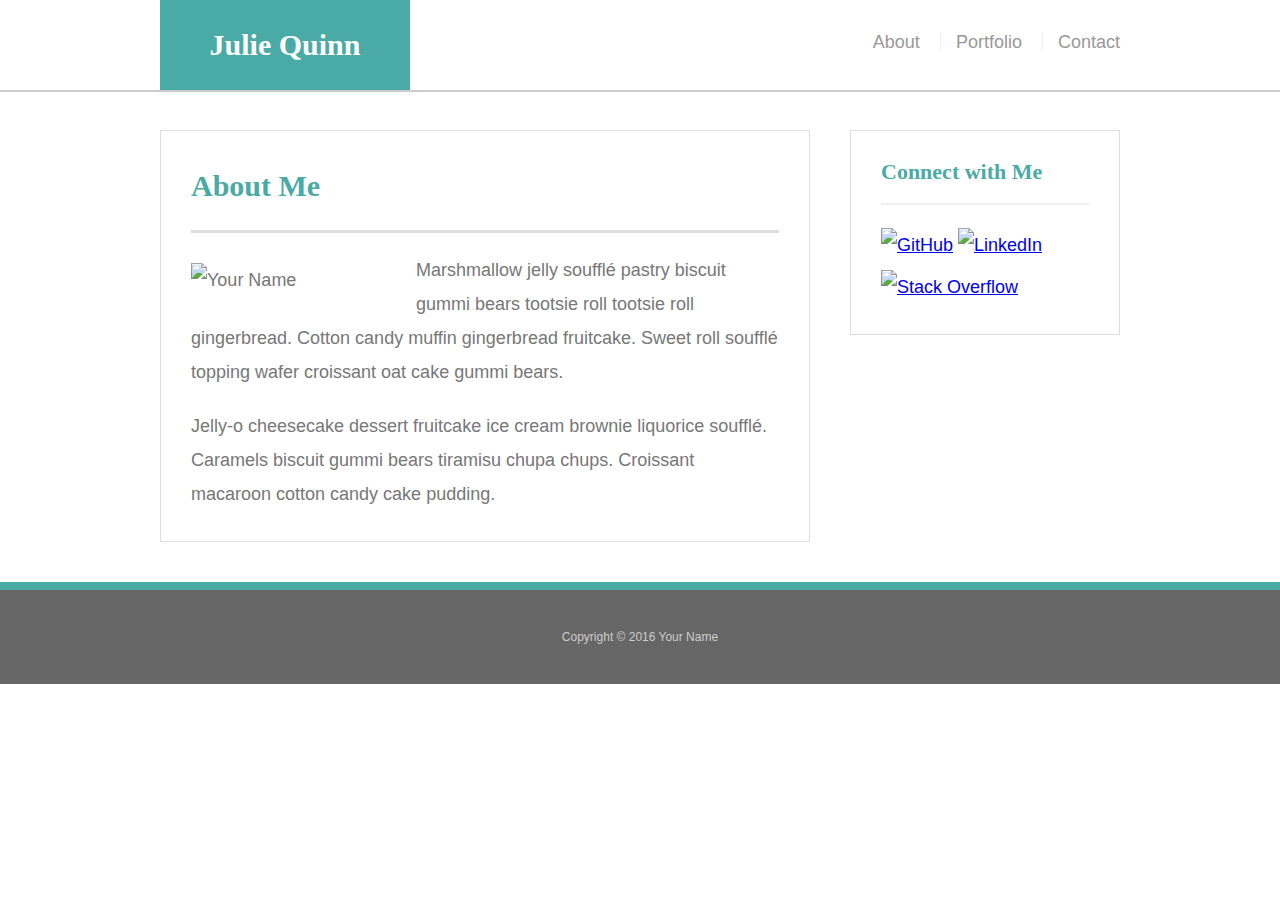
==== index.html @ 041cb8db "initial files" ====
<!doctype html>
<html lang="en-us">

<head>
  <meta charset="UTF-8">
  <title>About | Julie Quinn</title>
  <link rel="stylesheet" type="text/css" href="reset.css">
  <link rel="stylesheet" type="text/css" href="style.css">
</head>

<body>

  <header id="masthead">
    <div class="container">
      <a href="index.html" id="logo">Julie Quinn</a>
      <nav>
        <a href="index.html">About</a>
        <a href="portfolio.html">Portfolio</a>
        <a href="contact.html">Contact</a>
      </nav>
    </div>
  </header>

  <div id="main-container" class="container">
    <section class="main-section">
      <h1>About Me</h1>

      <img src="assets/images/cat.jpg" class="auth-image" alt="Your Name">

      <p>Marshmallow jelly souffl&eacute; pastry biscuit gummi bears tootsie roll tootsie roll gingerbread. Cotton candy muffin gingerbread fruitcake. Sweet roll souffl&eacute; topping wafer croissant oat cake gummi&nbsp;bears.</p>

      <p>Jelly-o cheesecake dessert fruitcake ice cream brownie liquorice souffl&eacute;. Caramels biscuit gummi bears tiramisu chupa chups. Croissant macaroon cotton candy cake pudding.</p>

    </section>

    <section class="sidebar">
      <div id="connect">
        <h2>Connect with Me</h2>

        <a href="#"><img src="assets/images/github-128.png" class="social" alt="GitHub" /></a>
        <a href="#"><img src="assets/images/linkedin-128.png" class="social" alt="LinkedIn" /></a>
        <a href="#"><img src="assets/images/stackoverflow-128.png" class="social" alt="Stack Overflow" /></a>
      </div>
    </section>
  </div>

  <footer>
    <div class="container">
      Copyright &copy; 2016 Your Name
    </div>
  </footer>
</body>

</html>
---- style.css ----
body {
  font-family: Arial, "Helvetica Neue", Helvetica, sans-serif;
  font-size: 18px;
  line-height: 34px;
  color: #777;
  background: url("../images/concrete_seamless.png");
}

* {
  box-sizing: border-box;
}

/* general */

.container {
  width: 100%;
  max-width: 960px;
  margin: 0 auto;
  clear: both;
}

h1,
h2,
h3,
p {
  margin-bottom: 20px;
}

p:last-child {
  margin-bottom: 0;
}

h1,
h2,
h3 {
  font-family: Georgia, Times, "Times New Roman", serif;
  font-weight: 700;
  color: #4aaaa5;
}

h1 {
  padding-bottom: 20px;
  font-size: 30px;
  line-height: 49px;
  border-bottom: 3px solid #ddd;
}

h2,
h3 {
  font-size: 22px;
}

/* header */

#masthead {
  position: fixed;
  z-index: 99;
  width: 100%;
  margin: 0 0 30px;
  overflow: auto;
  color: #fff;
  background: #fff;
  border-bottom: 2px solid #ccc;
}

#logo {
  float: left;
  width: 250px;
  height: 90px;
  font-family: Georgia, Times, "Times New Roman", serif;
  font-size: 30px;
  font-weight: 700;
  line-height: 90px;
  color: #fff;
  text-align: center;
  text-decoration: none;
  background: #4aaaa5;
}

nav {
  float: right;
  margin-top: 25px;
}

nav a {
  display: inline-block;
  padding-left: 15px;
  margin-left: 15px;
  line-height: 18px;
  color: #999;
  text-decoration: none;
  border-left: 1px solid #efefef;
}

nav a:first-child {
  border-left: 0 none;
}

/* footer */

footer {
  padding: 30px 0;
  clear: both;
  font-size: 12px;
  color: #fff;
  color: #ccc;
  text-align: center;
  background: #666;
  border-top: 8px solid #4aaaa5;
}

/* sidebar */

.sidebar {
  float: right;
  width: 100%;
  max-width: 270px;
  padding: 30px;
  margin-bottom: 20px;
  background: #fff;
  border: 1px solid #ddd;
}

h3,
.sidebar h2 {
  padding-bottom: 20px;
  margin-bottom: 15px;
  line-height: 22px;
  border-bottom: 2px solid #eee;
}

.social {
  width: 62px;
  height: 62px;
  margin-top: 8px;
  margin-right: 5px;
}

.social:last-child {
  margin-right: 0;
}

/* main */

#main-container {
  padding-top: 130px;
}

.main-section {
  float: left;
  width: 100%;
  max-width: 650px;
  padding: 30px;
  margin: 0 0 40px;
  background: #fff;
  border: 1px solid #ddd;
}

/* portfolio page */

.work {
  position: relative;
  float: left;
  width: 274px;
  margin: 20px 0 25px;
  overflow: auto;
}

.work:nth-child(even) {
  margin-right: 40px;
}

.work img {
  width: 100%;
  border: 0 none;
  opacity: 0.8;
}

.work h3 {
  position: absolute;
  bottom: 20px;
  width: 100%;
  padding: 15px;
  margin-bottom: 0;
  font-weight: 300;
  line-height: 30px;
  color: #fff;
  text-align: center;
  background: #4aaaa5;
  border-bottom: 0;
}

.auth-image {
  float: left;
  width: 200px;
  height: auto;
  margin-top: 10px;
  margin-right: 25px;
}

/* contact page */

#contact-form ul {
  margin-bottom: 20px;
}

#contact-form li {
  margin-bottom: 10px;
}

label,
input[type=text],
input[type=email],
textarea {
  display: block;
  width: 100%;
}

input[type=text],
input[type=email],
textarea {
  height: 35px;
  padding: 0 10px;
  font-size: 14px;
  border: 1px solid #ddd;
}

textarea {
  height: 200px;
}

input[type=submit] {
  padding: 10px 30px;
  font-size: 18px;
  color: #fff;
  cursor: pointer;
  background: #4aaaa5;
  border: 0 none;
}

@media screen and (max-width: 980px) {
  .container {
    width: 100%;
    max-width: 468px;
    margin: 0 auto;
  }
  .main-section {
    float: left;
    width: 100%;
    max-width: 650px;
    padding: 30px;
    margin: 0 0 40px;
    background: #fff;
    border: 1px solid #ddd;
  }
  .sidebar {
    float: right;
    width: 100%;
    max-width: 270px;
    padding: 30px;
    margin-bottom: 20px;
    background: #fff;
    border: 1px solid #ddd;
  }
}
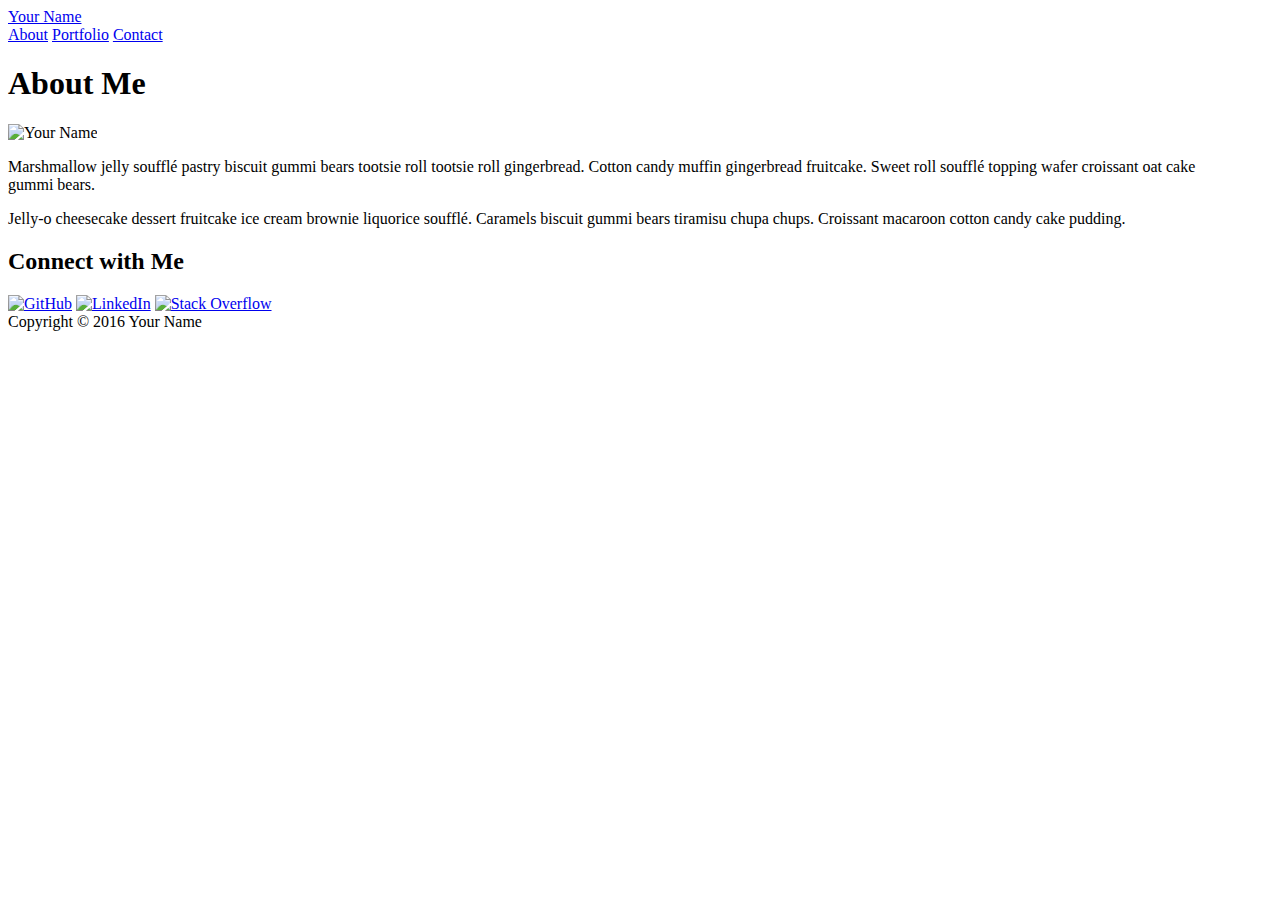
==== commit 96dced4c: "initial files final" ====
--- a/index.html
+++ b/index.html
@@ -3,16 +3,16 @@
 
 <head>
   <meta charset="UTF-8">
-  <title>About | Julie Quinn</title>
-  <link rel="stylesheet" type="text/css" href="reset.css">
-  <link rel="stylesheet" type="text/css" href="style.css">
+  <title>About | Your Name</title>
+  <link rel="stylesheet" type="text/css" href="assets/css/reset.css">
+  <link rel="stylesheet" type="text/css" href="assets/css/style.css">
 </head>
 
 <body>
 
   <header id="masthead">
     <div class="container">
-      <a href="index.html" id="logo">Julie Quinn</a>
+      <a href="index.html" id="logo">Your Name</a>
       <nav>
         <a href="index.html">About</a>
         <a href="portfolio.html">Portfolio</a>
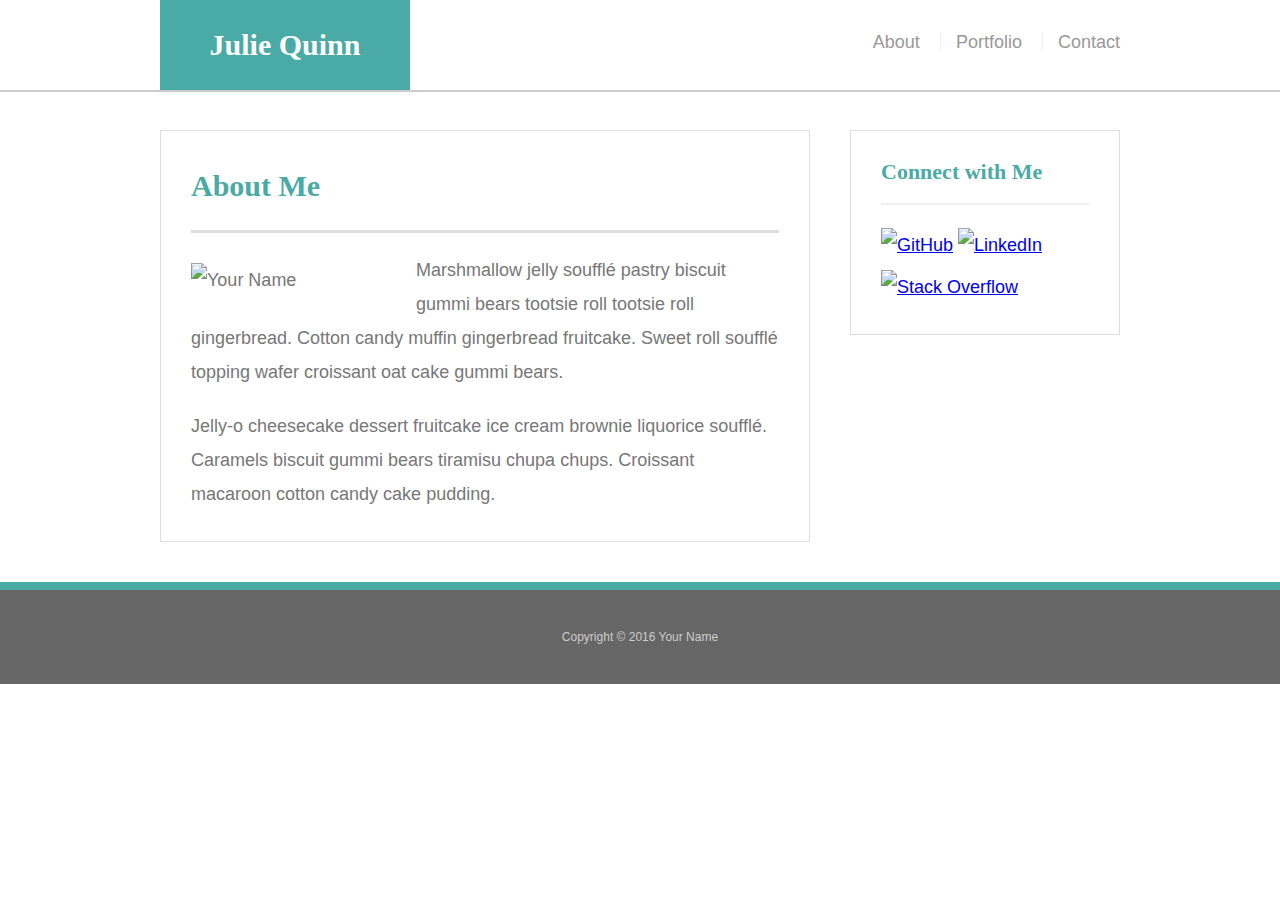
==== commit f0f5f044: "final final" ====
--- a/index.html
+++ b/index.html
@@ -3,16 +3,16 @@
 
 <head>
   <meta charset="UTF-8">
-  <title>About | Your Name</title>
-  <link rel="stylesheet" type="text/css" href="assets/css/reset.css">
-  <link rel="stylesheet" type="text/css" href="assets/css/style.css">
+  <title>About | Julie Quinn</title>
+  <link rel="stylesheet" type="text/css" href="reset.css">
+  <link rel="stylesheet" type="text/css" href="style.css">
 </head>
 
 <body>
 
   <header id="masthead">
     <div class="container">
-      <a href="index.html" id="logo">Your Name</a>
+      <a href="index.html" id="logo">Julie Quinn</a>
       <nav>
         <a href="index.html">About</a>
         <a href="portfolio.html">Portfolio</a>
--- a/style.css
+++ b/style.css
@@ -0,0 +1,265 @@
+body {
+  font-family: Arial, "Helvetica Neue", Helvetica, sans-serif;
+  font-size: 18px;
+  line-height: 34px;
+  color: #777;
+  background: url("assets/images/concrete_seamless.png");
+}
+
+* {
+  box-sizing: border-box;
+}
+
+/* general */
+
+.container {
+  width: 100%;
+  max-width: 960px;
+  margin: 0 auto;
+  clear: both;
+}
+
+h1,
+h2,
+h3,
+p {
+  margin-bottom: 20px;
+}
+
+p:last-child {
+  margin-bottom: 0;
+}
+
+h1,
+h2,
+h3 {
+  font-family: Georgia, Times, "Times New Roman", serif;
+  font-weight: 700;
+  color: #4aaaa5;
+}
+
+h1 {
+  padding-bottom: 20px;
+  font-size: 30px;
+  line-height: 49px;
+  border-bottom: 3px solid #ddd;
+}
+
+h2,
+h3 {
+  font-size: 22px;
+}
+
+/* header */
+
+#masthead {
+  position: fixed;
+  z-index: 99;
+  width: 100%;
+  margin: 0 0 30px;
+  overflow: auto;
+  color: #fff;
+  background: #fff;
+  border-bottom: 2px solid #ccc;
+}
+
+#logo {
+  float: left;
+  width: 250px;
+  height: 90px;
+  font-family: Georgia, Times, "Times New Roman", serif;
+  font-size: 30px;
+  font-weight: 700;
+  line-height: 90px;
+  color: #fff;
+  text-align: center;
+  text-decoration: none;
+  background: #4aaaa5;
+}
+
+nav {
+  float: right;
+  margin-top: 25px;
+}
+
+nav a {
+  display: inline-block;
+  padding-left: 15px;
+  margin-left: 15px;
+  line-height: 18px;
+  color: #999;
+  text-decoration: none;
+  border-left: 1px solid #efefef;
+}
+
+nav a:first-child {
+  border-left: 0 none;
+}
+
+/* footer */
+
+footer {
+  padding: 30px 0;
+  clear: both;
+  font-size: 12px;
+  color: #fff;
+  color: #ccc;
+  text-align: center;
+  background: #666;
+  border-top: 8px solid #4aaaa5;
+}
+
+/* sidebar */
+
+.sidebar {
+  float: right;
+  width: 100%;
+  max-width: 270px;
+  padding: 30px;
+  margin-bottom: 20px;
+  background: #fff;
+  border: 1px solid #ddd;
+}
+
+h3,
+.sidebar h2 {
+  padding-bottom: 20px;
+  margin-bottom: 15px;
+  line-height: 22px;
+  border-bottom: 2px solid #eee;
+}
+
+.social {
+  width: 62px;
+  height: 62px;
+  margin-top: 8px;
+  margin-right: 5px;
+}
+
+.social:last-child {
+  margin-right: 0;
+}
+
+/* main */
+
+#main-container {
+  padding-top: 130px;
+}
+
+.main-section {
+  float: left;
+  width: 100%;
+  max-width: 650px;
+  padding: 30px;
+  margin: 0 0 40px;
+  background: #fff;
+  border: 1px solid #ddd;
+}
+
+/* portfolio page */
+
+.work {
+  position: relative;
+  float: left;
+  width: 274px;
+  margin: 20px 0 25px;
+  overflow: auto;
+}
+
+.work:nth-child(even) {
+  margin-right: 40px;
+}
+
+.work img {
+  width: 100%;
+  border: 0 none;
+  opacity: 0.8;
+}
+
+.work h3 {
+  position: absolute;
+  bottom: 20px;
+  width: 100%;
+  padding: 15px;
+  margin-bottom: 0;
+  font-weight: 300;
+  line-height: 30px;
+  color: #fff;
+  text-align: center;
+  background: #4aaaa5;
+  border-bottom: 0;
+}
+
+.auth-image {
+  float: left;
+  width: 200px;
+  height: auto;
+  margin-top: 10px;
+  margin-right: 25px;
+}
+
+/* contact page */
+
+#contact-form ul {
+  margin-bottom: 20px;
+}
+
+#contact-form li {
+  margin-bottom: 10px;
+}
+
+label,
+input[type=text],
+input[type=email],
+textarea {
+  display: block;
+  width: 100%;
+}
+
+input[type=text],
+input[type=email],
+textarea {
+  height: 35px;
+  padding: 0 10px;
+  font-size: 14px;
+  border: 1px solid #ddd;
+}
+
+textarea {
+  height: 200px;
+}
+
+input[type=submit] {
+  padding: 10px 30px;
+  font-size: 18px;
+  color: #fff;
+  cursor: pointer;
+  background: #4aaaa5;
+  border: 0 none;
+}
+
+@media screen and (max-width: 980px) {
+  .container {
+    width: 100%;
+    max-width: 468px;
+    margin: 0 auto;
+  }
+  .main-section {
+    float: left;
+    width: 100%;
+    max-width: 650px;
+    padding: 30px;
+    margin: 0 0 40px;
+    background: #fff;
+    border: 1px solid #ddd;
+  }
+  .sidebar {
+    float: right;
+    width: 100%;
+    max-width: 270px;
+    padding: 30px;
+    margin-bottom: 20px;
+    background: #fff;
+    border: 1px solid #ddd;
+  }
+}